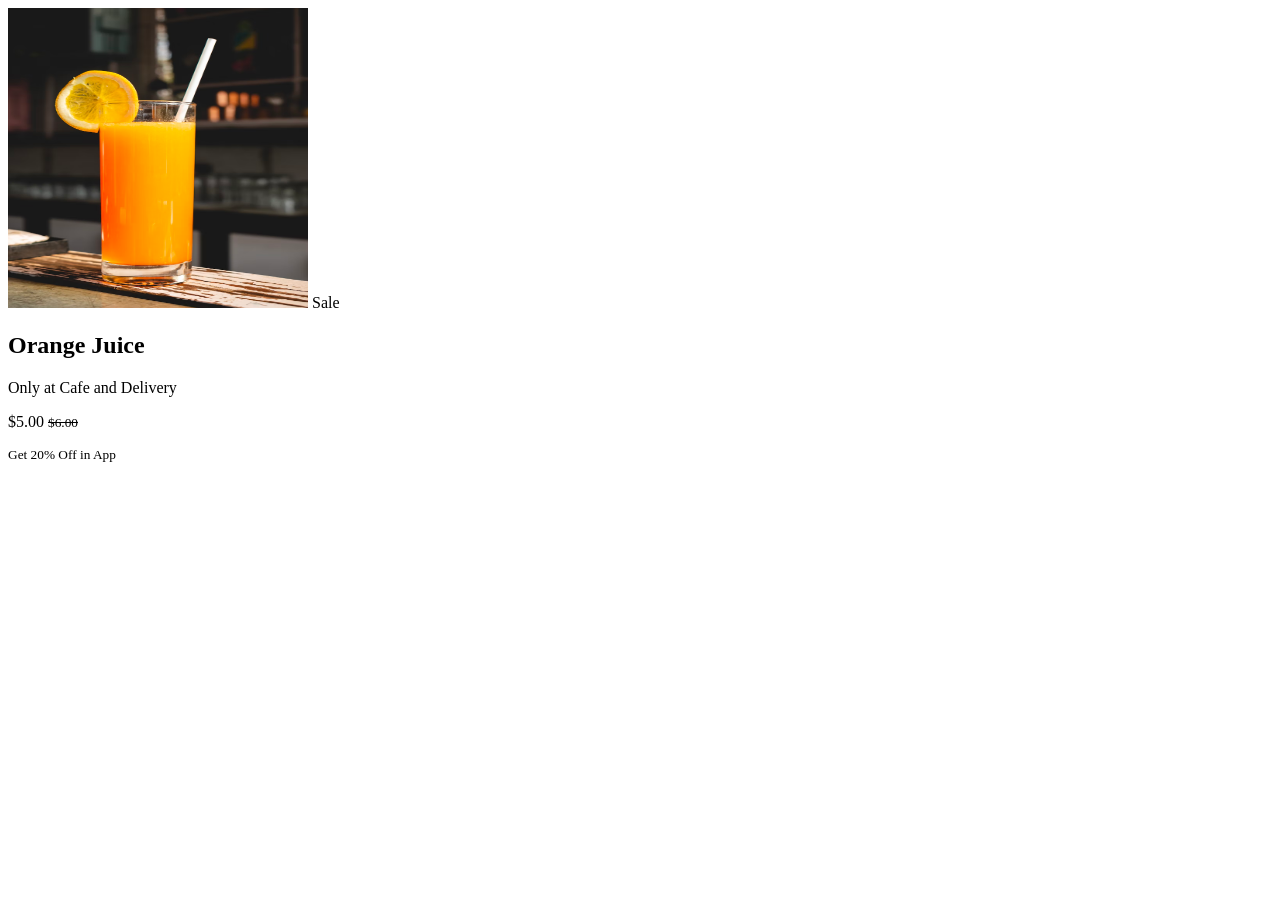
==== index.html @ 94d7838a "feat: implemented product card layout structure" ====
<!DOCTYPE html>
<html lang="en">
  <head>
    <meta charset="UTF-8" />
    <meta name="viewport" content="width=device-width, initial-scale=1.0" />
    <title>Intro to HTML</title>
  </head>
  <body>
    <section class="menu">
      <div class="menu-cards">
        <div class="menu-cards-card">
          <img
            class="product-card-image"
            src="./img/orange_juice.png"
            alt="orange_juice_img"
            height="300"
            width="300"
          />
          <span class="product-card-image-label">Sale</span>
          <h1 class="product-card-heading">Orange Juice</h1>
          <p class="product-card-subheading">Only at Cafe and Delivery</p>
          <p class="product-card-price">
            $5.00
            <span class="product-card-price__former"
              ><small><s>$6.00</s></small></span
            >
          </p>
          <p class="product-card-ad"><sup>Get 20% Off in App</sup></p>
        </div>
      </div>
    </section>
  </body>
</html>
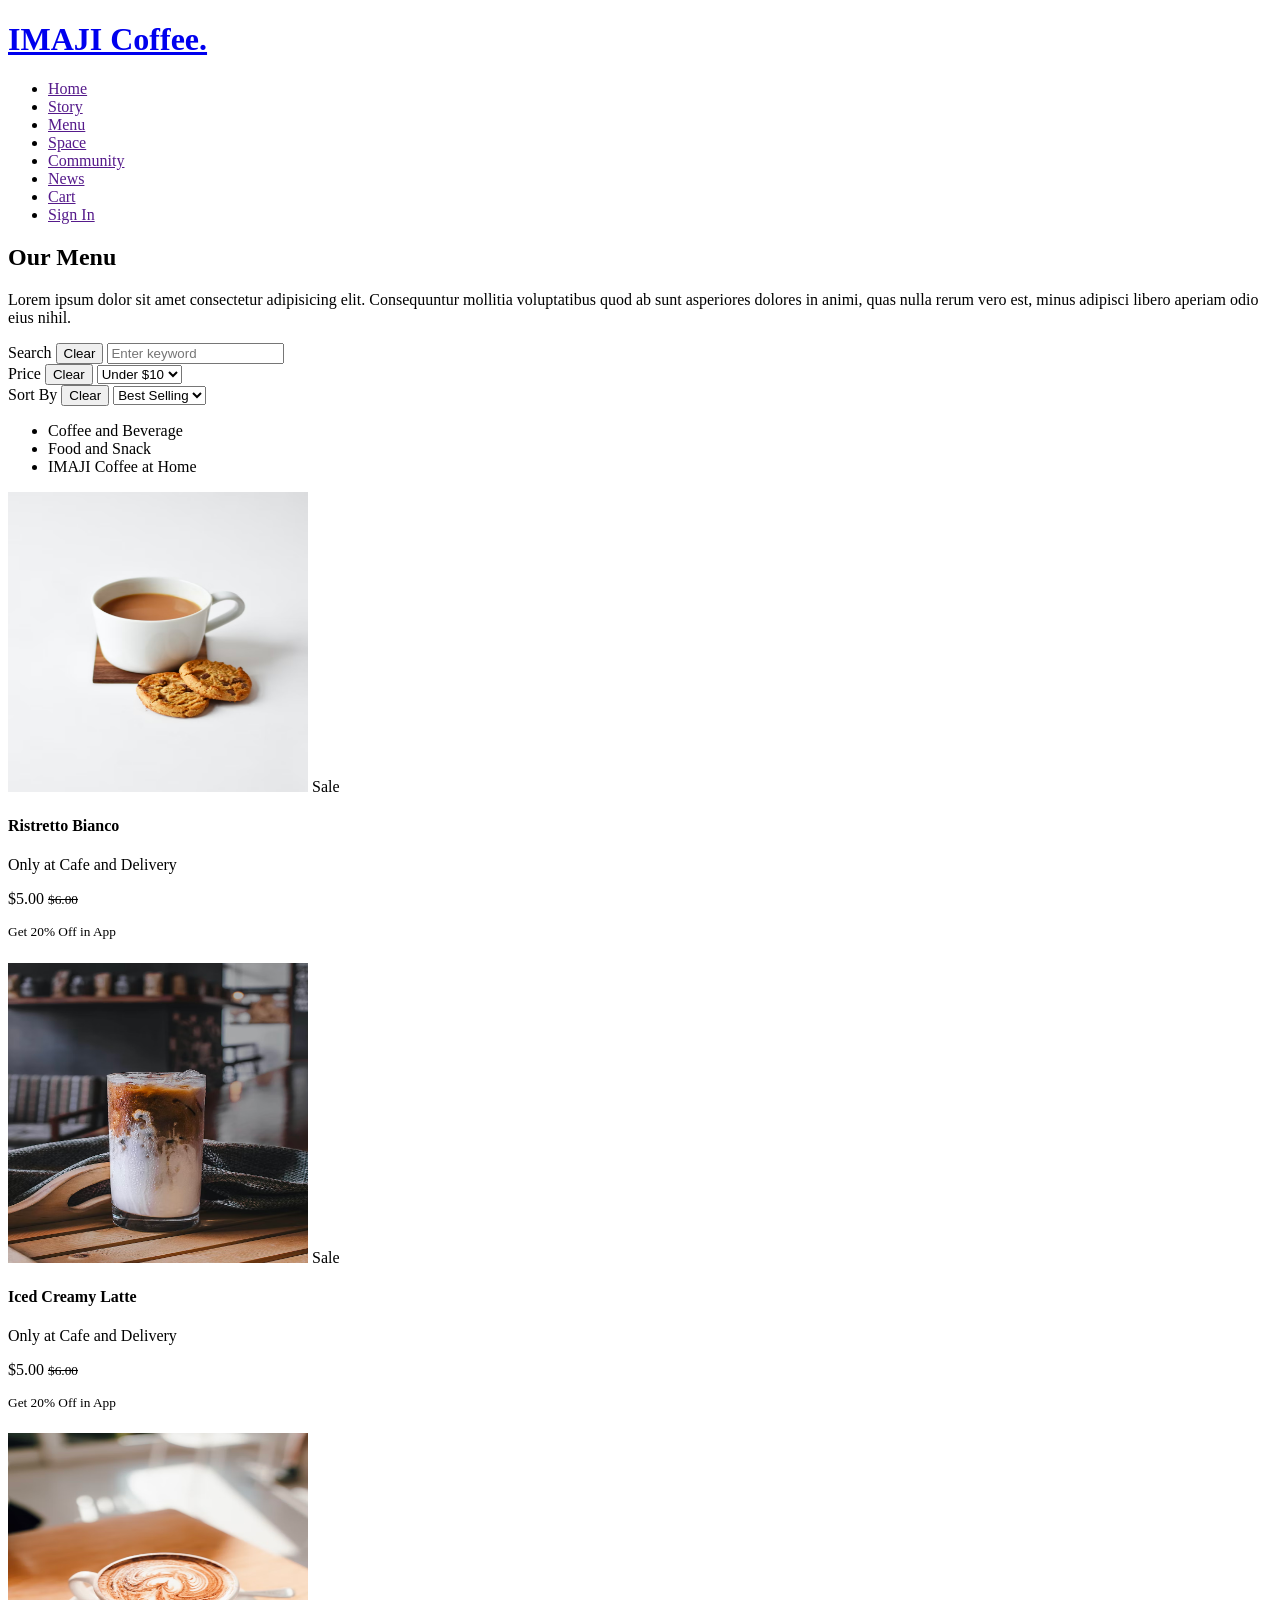
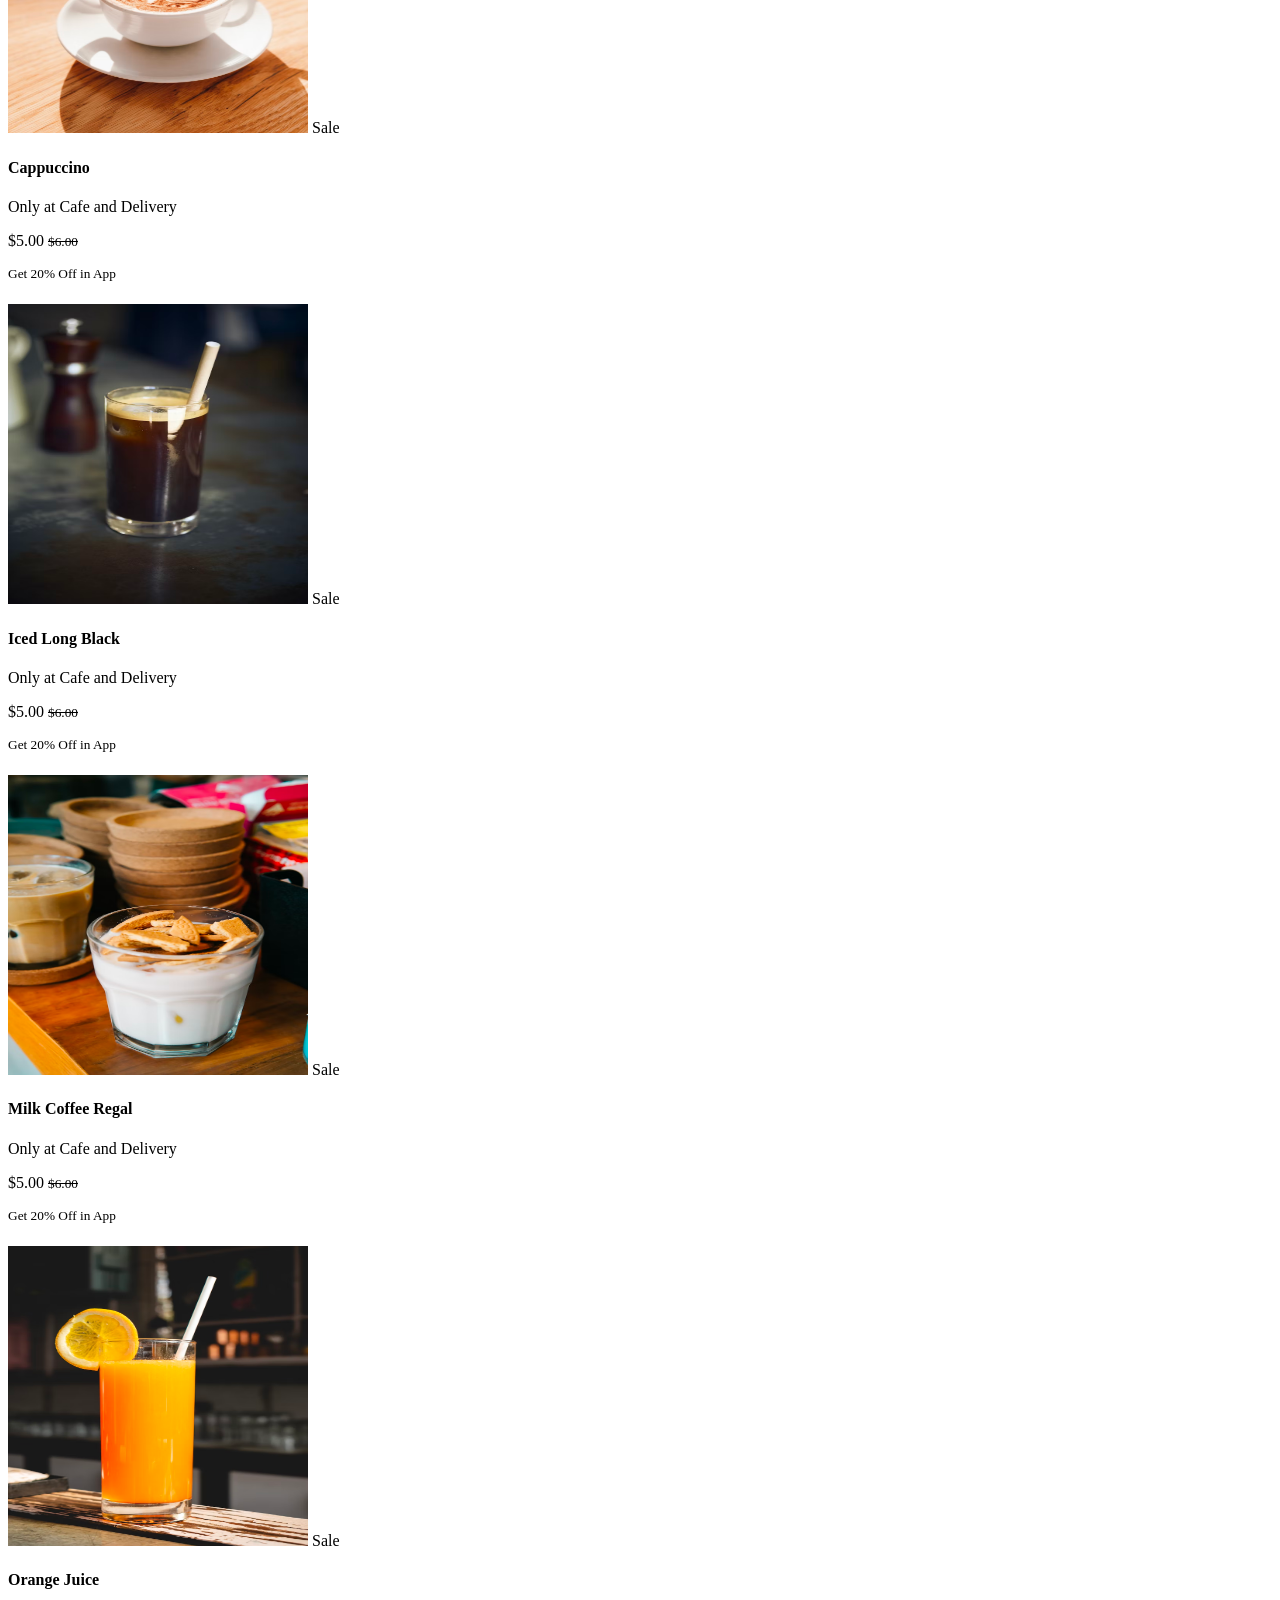
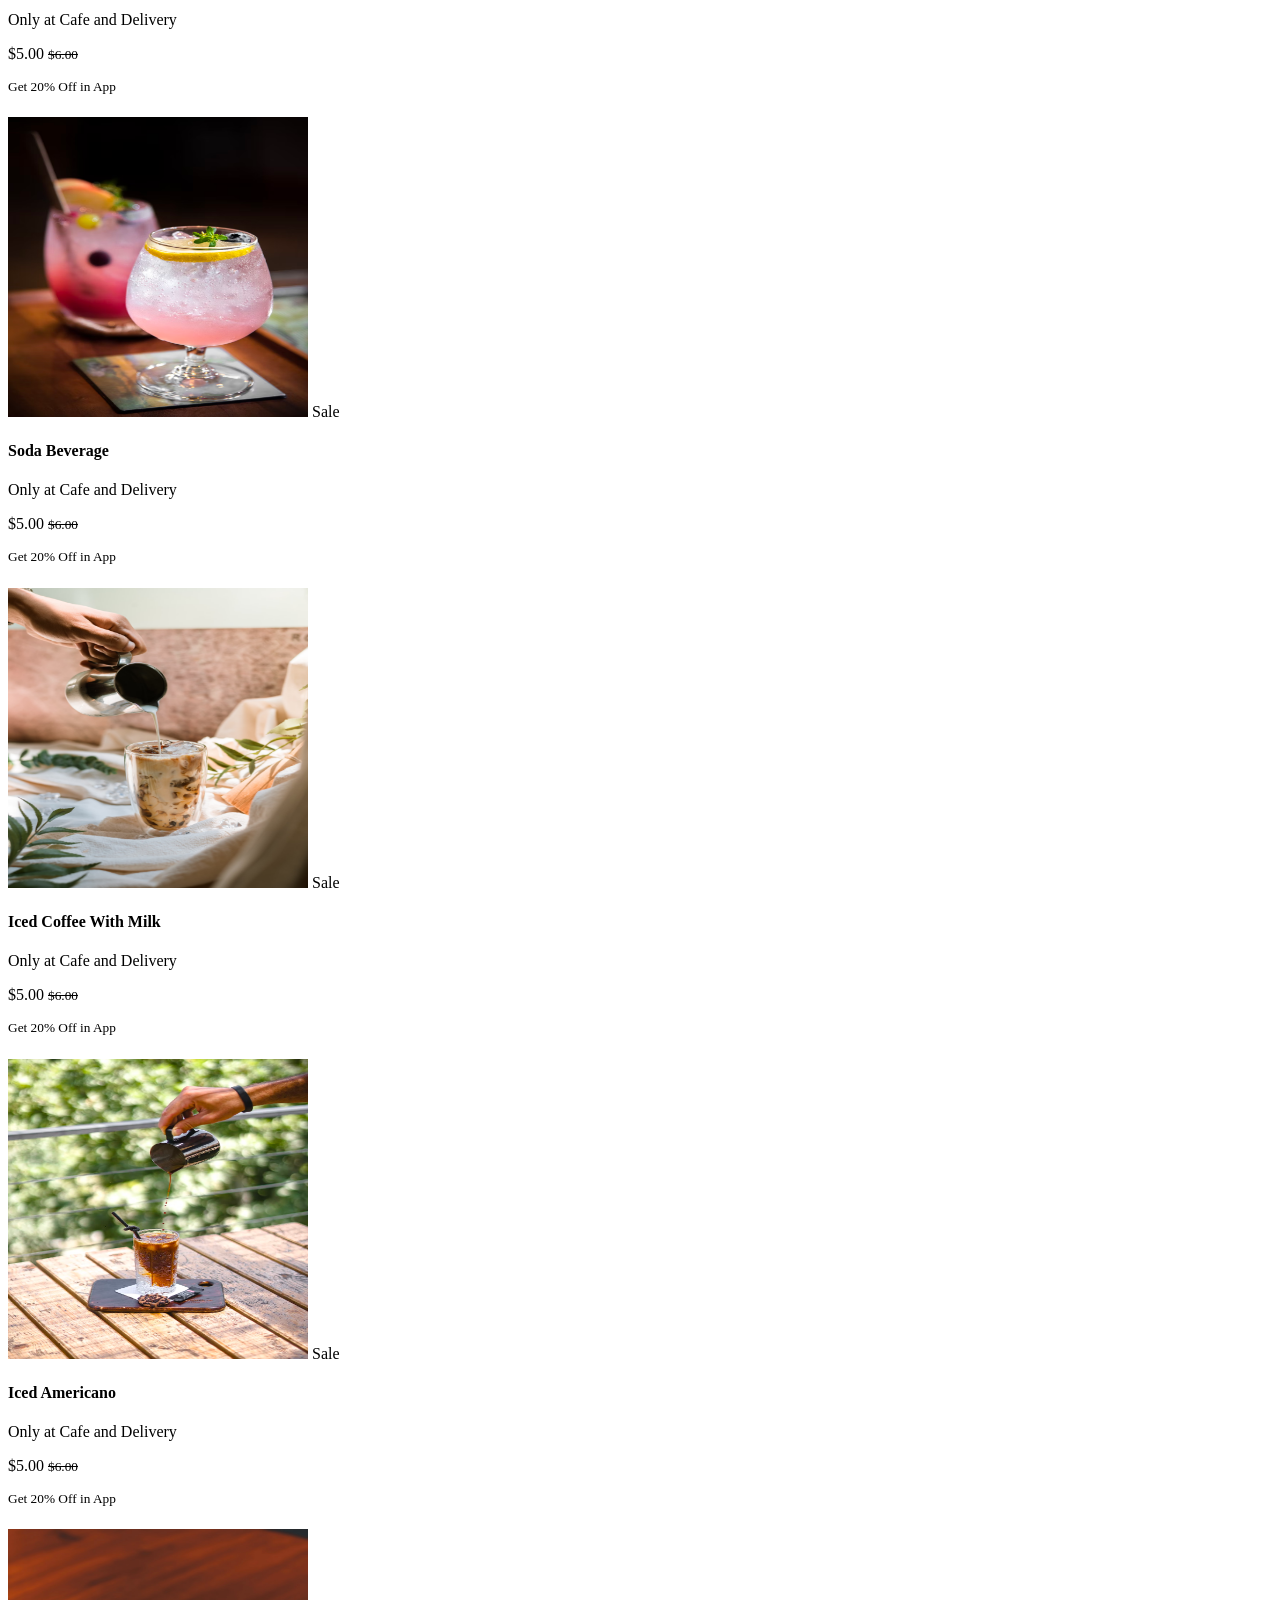
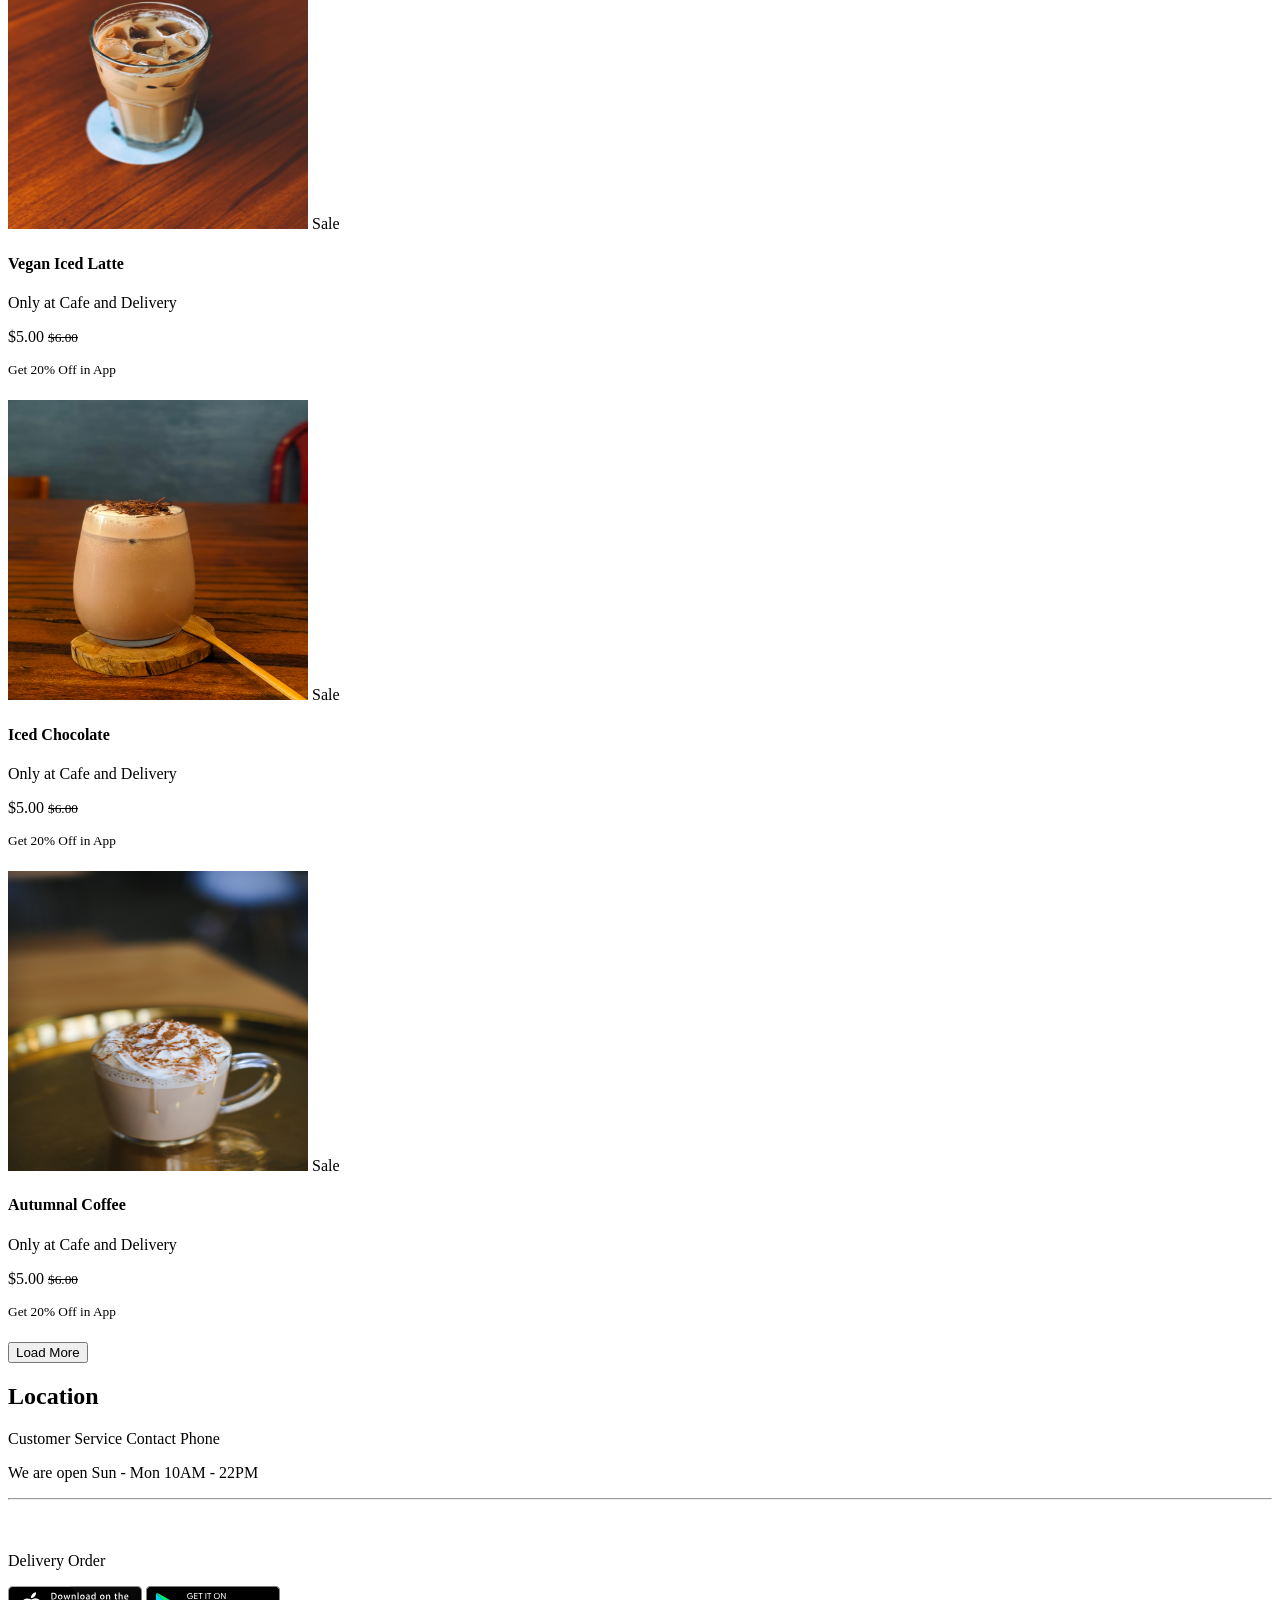
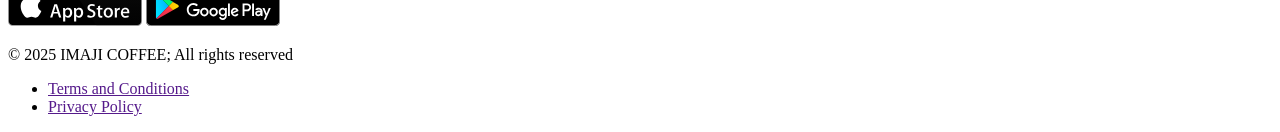
==== commit 6006c7bf: "feat: implemented page structure" ====
--- a/index.html
+++ b/index.html
@@ -6,28 +6,348 @@
     <title>Intro to HTML</title>
   </head>
   <body>
-    <section class="menu">
-      <div class="menu-cards">
-        <div class="menu-cards-card">
-          <img
-            class="product-card-image"
-            src="./img/orange_juice.png"
-            alt="orange_juice_img"
-            height="300"
-            width="300"
-          />
-          <span class="product-card-image-label">Sale</span>
-          <h1 class="product-card-heading">Orange Juice</h1>
-          <p class="product-card-subheading">Only at Cafe and Delivery</p>
-          <p class="product-card-price">
-            $5.00
-            <span class="product-card-price__former"
-              ><small><s>$6.00</s></small></span
-            >
+    <header>
+      <a href="#" class="logo"><h1>IMAJI Coffee.</h1></a>
+      <nav>
+        <ul>
+          <li><a href="">Home</a></li>
+          <li><a href="">Story</a></li>
+          <li><a href="">Menu</a></li>
+          <li><a href="">Space</a></li>
+          <li><a href="">Community</a></li>
+          <li><a href="">News</a></li>
+          <li><a href="">Cart</a></li>
+          <li><a href="">Sign In</a></li>
+        </ul>
+      </nav>
+    </header>
+    <main>
+      <section class="menu">
+        <div class="menu-hero">
+          <h2>Our Menu</h2>
+          <p>
+            Lorem ipsum dolor sit amet consectetur adipisicing elit.
+            Consequuntur mollitia voluptatibus quod ab sunt asperiores dolores
+            in animi, quas nulla rerum vero est, minus adipisci libero aperiam
+            odio eius nihil.
           </p>
-          <p class="product-card-ad"><sup>Get 20% Off in App</sup></p>
-        </div>
-      </div>
-    </section>
+        </div>
+        <div class="menu-form__filters">
+          <form>
+            <div>
+              <label for="form__search">Search</label>
+              <button>Clear</button>
+              <input
+                name="form__search"
+                id="form__search"
+                type="text"
+                placeholder="Enter keyword"
+              />
+            </div>
+            <div>
+              <label for="form__filter-price">Price</label>
+              <button>Clear</button>
+              <select name="form__filter-price" id="form__filter-price">
+                <option value="10">Under $10</option>
+              </select>
+            </div>
+            <div>
+              <label for="form__sort">Sort By</label>
+              <button>Clear</button>
+              <select name="form__sort" id="form__sort">
+                <option value="best">Best Selling</option>
+              </select>
+            </div>
+          </form>
+          <nav>
+            <ul>
+              <li>Coffee and Beverage</li>
+              <li>Food and Snack</li>
+              <li>IMAJI Coffee at Home</li>
+            </ul>
+          </nav>
+        </div>
+        <div class="menu-cards">
+          <div class="menu-cards-card">
+            <img
+              class="product-card-image"
+              src="./img/ristretto.png"
+              alt="ristretto_img"
+              height="300"
+              width="300"
+            />
+            <span class="product-card-image-label">Sale</span>
+            <h4 class="product-card-heading">Ristretto Bianco</h4>
+            <p class="product-card-subheading">Only at Cafe and Delivery</p>
+            <p class="product-card-price">
+              $5.00
+              <span class="product-card-price__former"
+                ><small><s>$6.00</s></small></span
+              >
+            </p>
+            <p class="product-card-ad"><sup>Get 20% Off in App</sup></p>
+          </div>
+          <div class="menu-cards-card">
+            <img
+              class="product-card-image"
+              src="./img/iced_creamy.png"
+              alt="iced_creamy_img"
+              height="300"
+              width="300"
+            />
+            <span class="product-card-image-label">Sale</span>
+            <h4 class="product-card-heading">Iced Creamy Latte</h4>
+            <p class="product-card-subheading">Only at Cafe and Delivery</p>
+            <p class="product-card-price">
+              $5.00
+              <span class="product-card-price__former"
+                ><small><s>$6.00</s></small></span
+              >
+            </p>
+            <p class="product-card-ad"><sup>Get 20% Off in App</sup></p>
+          </div>
+          <div class="menu-cards-card">
+            <img
+              class="product-card-image"
+              src="./img/capuccino.png"
+              alt="cappuccino_img"
+              height="300"
+              width="300"
+            />
+            <span class="product-card-image-label">Sale</span>
+            <h4 class="product-card-heading">Cappuccino</h4>
+            <p class="product-card-subheading">Only at Cafe and Delivery</p>
+            <p class="product-card-price">
+              $5.00
+              <span class="product-card-price__former"
+                ><small><s>$6.00</s></small></span
+              >
+            </p>
+            <p class="product-card-ad"><sup>Get 20% Off in App</sup></p>
+          </div>
+          <div class="menu-cards-card">
+            <img
+              class="product-card-image"
+              src="./img/iced_long_black.png"
+              alt="iced_long_black_img"
+              height="300"
+              width="300"
+            />
+            <span class="product-card-image-label">Sale</span>
+            <h4 class="product-card-heading">Iced Long Black</h4>
+            <p class="product-card-subheading">Only at Cafe and Delivery</p>
+            <p class="product-card-price">
+              $5.00
+              <span class="product-card-price__former"
+                ><small><s>$6.00</s></small></span
+              >
+            </p>
+            <p class="product-card-ad"><sup>Get 20% Off in App</sup></p>
+          </div>
+          <div class="menu-cards-card">
+            <img
+              class="product-card-image"
+              src="./img/milk_coffee_regal.png"
+              alt="milk_coffee_regal_img"
+              height="300"
+              width="300"
+            />
+            <span class="product-card-image-label">Sale</span>
+            <h4 class="product-card-heading">Milk Coffee Regal</h4>
+            <p class="product-card-subheading">Only at Cafe and Delivery</p>
+            <p class="product-card-price">
+              $5.00
+              <span class="product-card-price__former"
+                ><small><s>$6.00</s></small></span
+              >
+            </p>
+            <p class="product-card-ad"><sup>Get 20% Off in App</sup></p>
+          </div>
+          <div class="menu-cards-card">
+            <img
+              class="product-card-image"
+              src="./img/orange_juice.png"
+              alt="orange_juice_img"
+              height="300"
+              width="300"
+            />
+            <span class="product-card-image-label">Sale</span>
+            <h4 class="product-card-heading">Orange Juice</h4>
+            <p class="product-card-subheading">Only at Cafe and Delivery</p>
+            <p class="product-card-price">
+              $5.00
+              <span class="product-card-price__former"
+                ><small><s>$6.00</s></small></span
+              >
+            </p>
+            <p class="product-card-ad"><sup>Get 20% Off in App</sup></p>
+          </div>
+          <div class="menu-cards-card">
+            <img
+              class="product-card-image"
+              src="./img/soda_beverage.png"
+              alt="soda_beverage_img"
+              height="300"
+              width="300"
+            />
+            <span class="product-card-image-label">Sale</span>
+            <h4 class="product-card-heading">Soda Beverage</h4>
+            <p class="product-card-subheading">Only at Cafe and Delivery</p>
+            <p class="product-card-price">
+              $5.00
+              <span class="product-card-price__former"
+                ><small><s>$6.00</s></small></span
+              >
+            </p>
+            <p class="product-card-ad"><sup>Get 20% Off in App</sup></p>
+          </div>
+          <div class="menu-cards-card">
+            <img
+              class="product-card-image"
+              src="./img/iced_with_milk.png"
+              alt="iced_coffee_with_milk_img"
+              height="300"
+              width="300"
+            />
+            <span class="product-card-image-label">Sale</span>
+            <h4 class="product-card-heading">Iced Coffee With Milk</h4>
+            <p class="product-card-subheading">Only at Cafe and Delivery</p>
+            <p class="product-card-price">
+              $5.00
+              <span class="product-card-price__former"
+                ><small><s>$6.00</s></small></span
+              >
+            </p>
+            <p class="product-card-ad"><sup>Get 20% Off in App</sup></p>
+          </div>
+          <div class="menu-cards-card">
+            <img
+              class="product-card-image"
+              src="./img/iced_americano.png"
+              alt="iced_americano_img"
+              height="300"
+              width="300"
+            />
+            <span class="product-card-image-label">Sale</span>
+            <h4 class="product-card-heading">Iced Americano</h4>
+            <p class="product-card-subheading">Only at Cafe and Delivery</p>
+            <p class="product-card-price">
+              $5.00
+              <span class="product-card-price__former"
+                ><small><s>$6.00</s></small></span
+              >
+            </p>
+            <p class="product-card-ad"><sup>Get 20% Off in App</sup></p>
+          </div>
+          <div class="menu-cards-card">
+            <img
+              class="product-card-image"
+              src="./img/vegan_iced_latte.png"
+              alt="vegan_iced_latte_img"
+              height="300"
+              width="300"
+            />
+            <span class="product-card-image-label">Sale</span>
+            <h4 class="product-card-heading">Vegan Iced Latte</h4>
+            <p class="product-card-subheading">Only at Cafe and Delivery</p>
+            <p class="product-card-price">
+              $5.00
+              <span class="product-card-price__former"
+                ><small><s>$6.00</s></small></span
+              >
+            </p>
+            <p class="product-card-ad"><sup>Get 20% Off in App</sup></p>
+          </div>
+          <div class="menu-cards-card">
+            <img
+              class="product-card-image"
+              src="./img/iced_chokolate.png"
+              alt="iced_chocolate_img"
+              height="300"
+              width="300"
+            />
+            <span class="product-card-image-label">Sale</span>
+            <h4 class="product-card-heading">Iced Chocolate</h4>
+            <p class="product-card-subheading">Only at Cafe and Delivery</p>
+            <p class="product-card-price">
+              $5.00
+              <span class="product-card-price__former"
+                ><small><s>$6.00</s></small></span
+              >
+            </p>
+            <p class="product-card-ad"><sup>Get 20% Off in App</sup></p>
+          </div>
+          <div class="menu-cards-card">
+            <img
+              class="product-card-image"
+              src="./img/autumnal.png"
+              alt="autumnal_coffee_img"
+              height="300"
+              width="300"
+            />
+            <span class="product-card-image-label">Sale</span>
+            <h4 class="product-card-heading">Autumnal Coffee</h4>
+            <p class="product-card-subheading">Only at Cafe and Delivery</p>
+            <p class="product-card-price">
+              $5.00
+              <span class="product-card-price__former"
+                ><small><s>$6.00</s></small></span
+              >
+            </p>
+            <p class="product-card-ad"><sup>Get 20% Off in App</sup></p>
+          </div>
+          <button>Load More</button>
+        </div>
+      </section>
+    </main>
+    <footer>
+      <section class="contacts">
+        <h2>Location</h2>
+        <p></p>
+        <p>Customer Service Contact Phone</p>
+        <p>We are open Sun - Mon 10AM - 22PM</p>
+        <hr />
+        <div>
+          <div class="socials">
+            <div>
+              <a href=""
+                ><img src="./img/icons/spotify.svg" alt="spotify_icon"
+              /></a>
+              <a href=""
+                ><img src="./img/icons/youtube.svg" alt="youtube_icon"
+              /></a>
+              <a href=""
+                ><img src="./img/icons/insta.svg" alt="instagram_icon"
+              /></a>
+              <a href=""
+                ><img src="./img/icons/telegram.svg" alt="telegram_icon"
+              /></a>
+              <a href=""
+                ><img src="./img/icons/tiktok.svg" alt="tiktok_icon"
+              /></a>
+              <a href=""
+                ><img src="./img/icons/twitter.svg" alt="twitter_icon"
+              /></a>
+            </div>
+            <div>
+              <p>Delivery Order</p>
+              <a href=""
+                ><img src="./img/icons/appstore.svg" alt="appstore_button"
+              /></a>
+              <a href=""
+                ><img src="./img/icons/gplay.svg" alt="gplay_button"
+              /></a>
+            </div>
+          </div>
+        </div>
+        <div class="copyright">
+          <p>&copy; 2025 IMAJI COFFEE; All rights reserved</p>
+          <ul>
+            <li><a href="">Terms and Conditions</a></li>
+            <li><a href="">Privacy Policy</a></li>
+          </ul>
+        </div>
+      </section>
+    </footer>
   </body>
 </html>
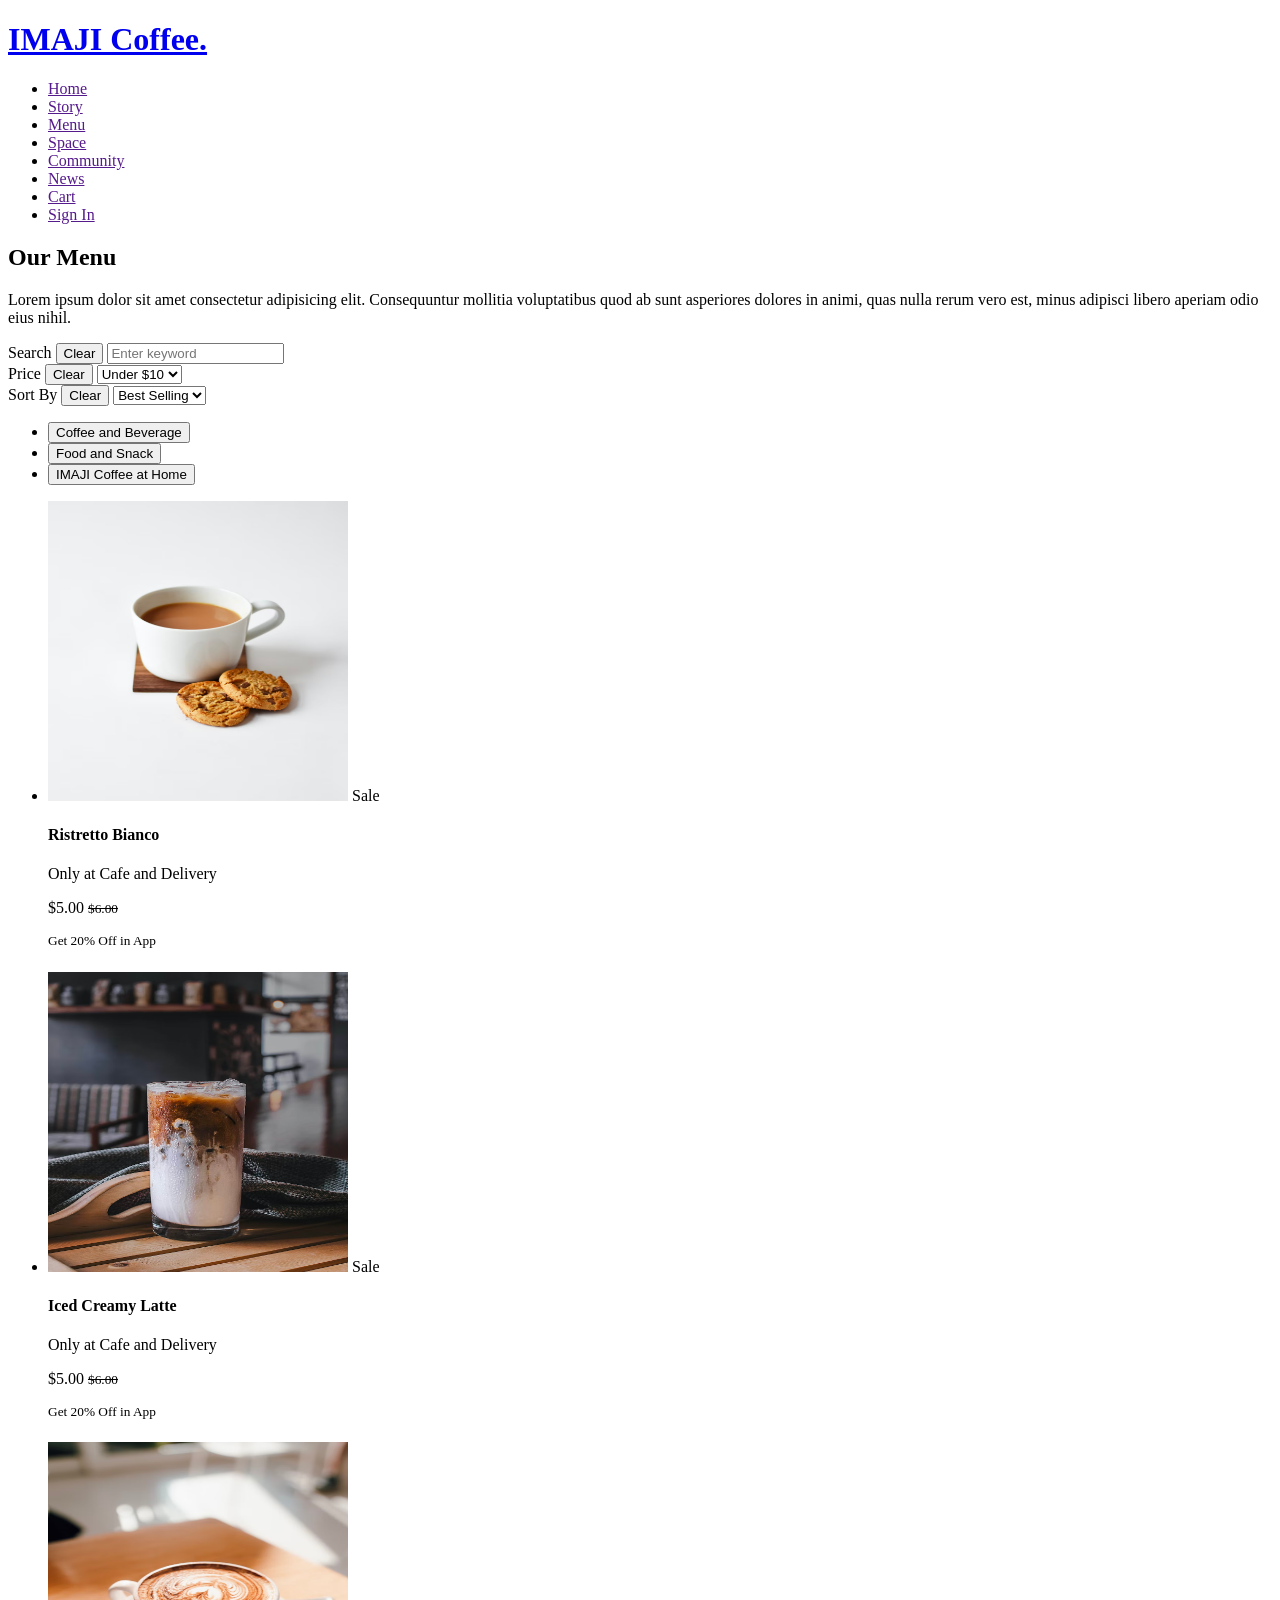
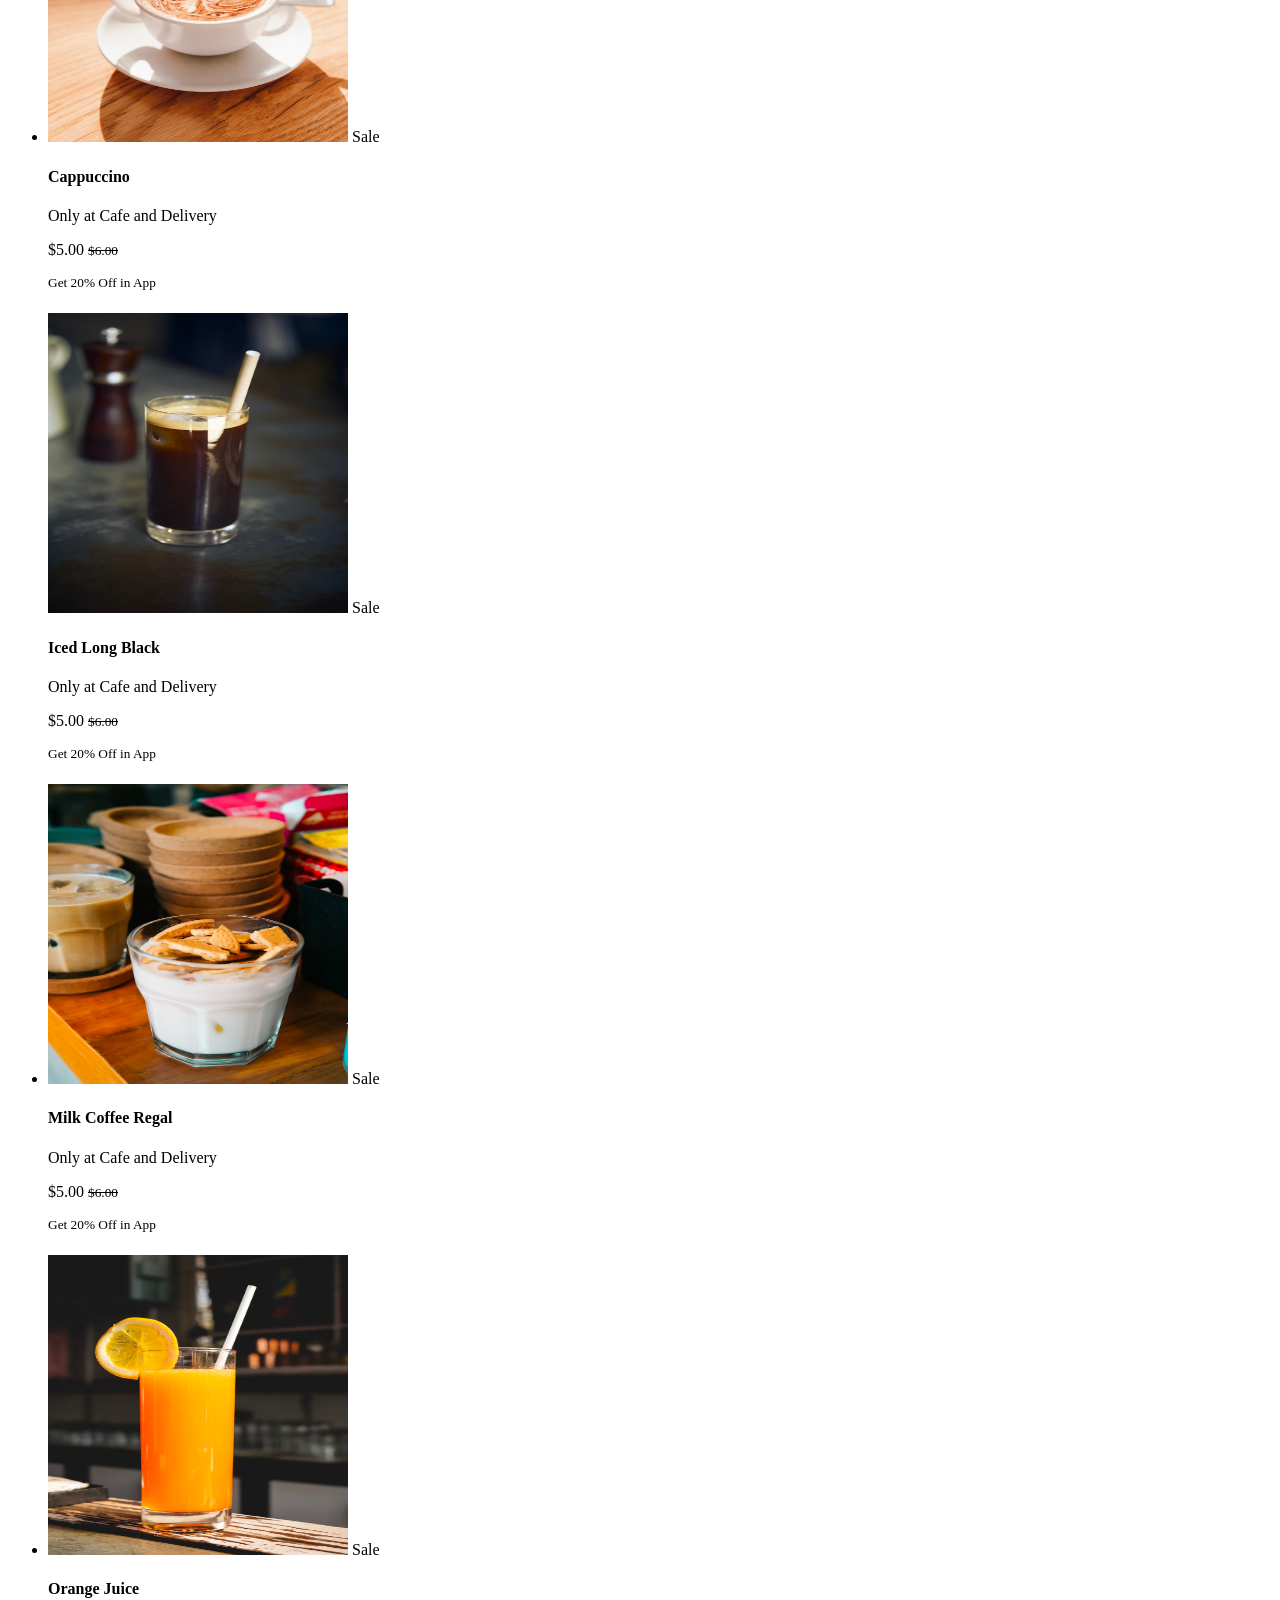
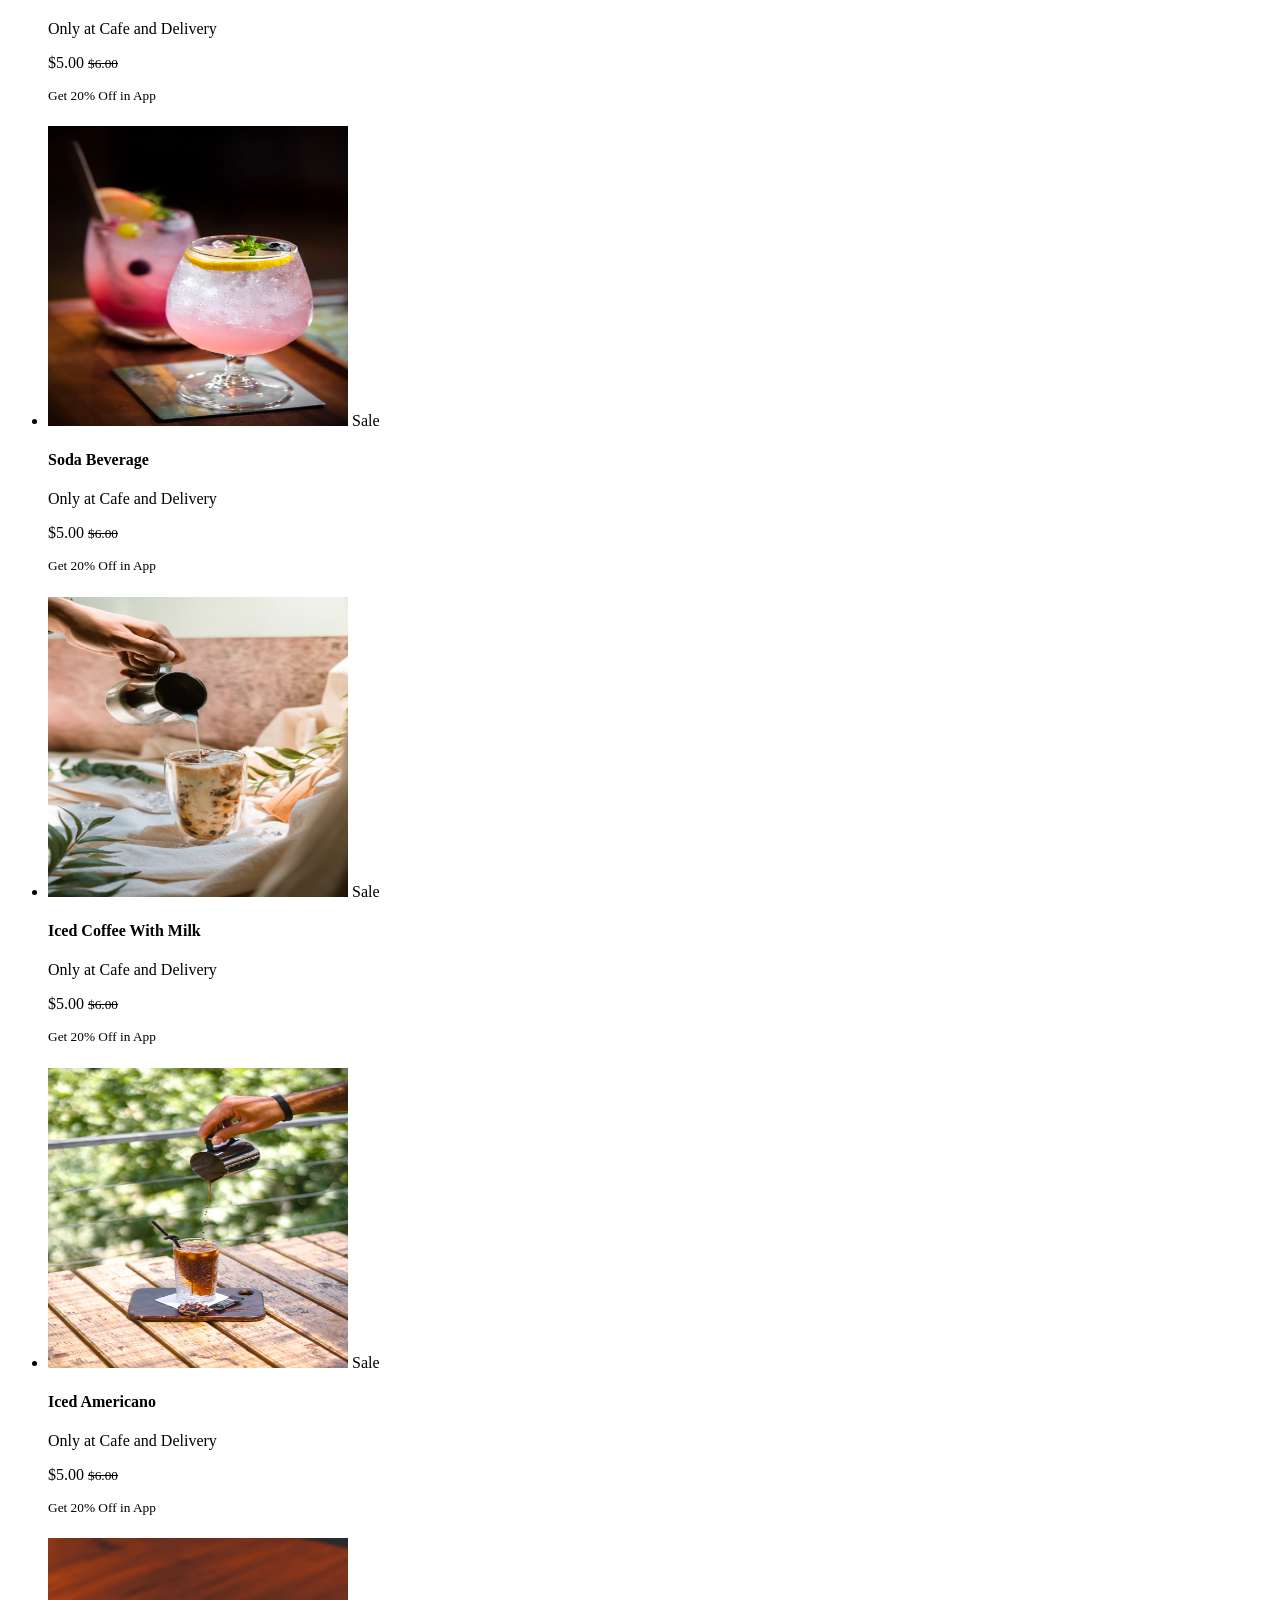
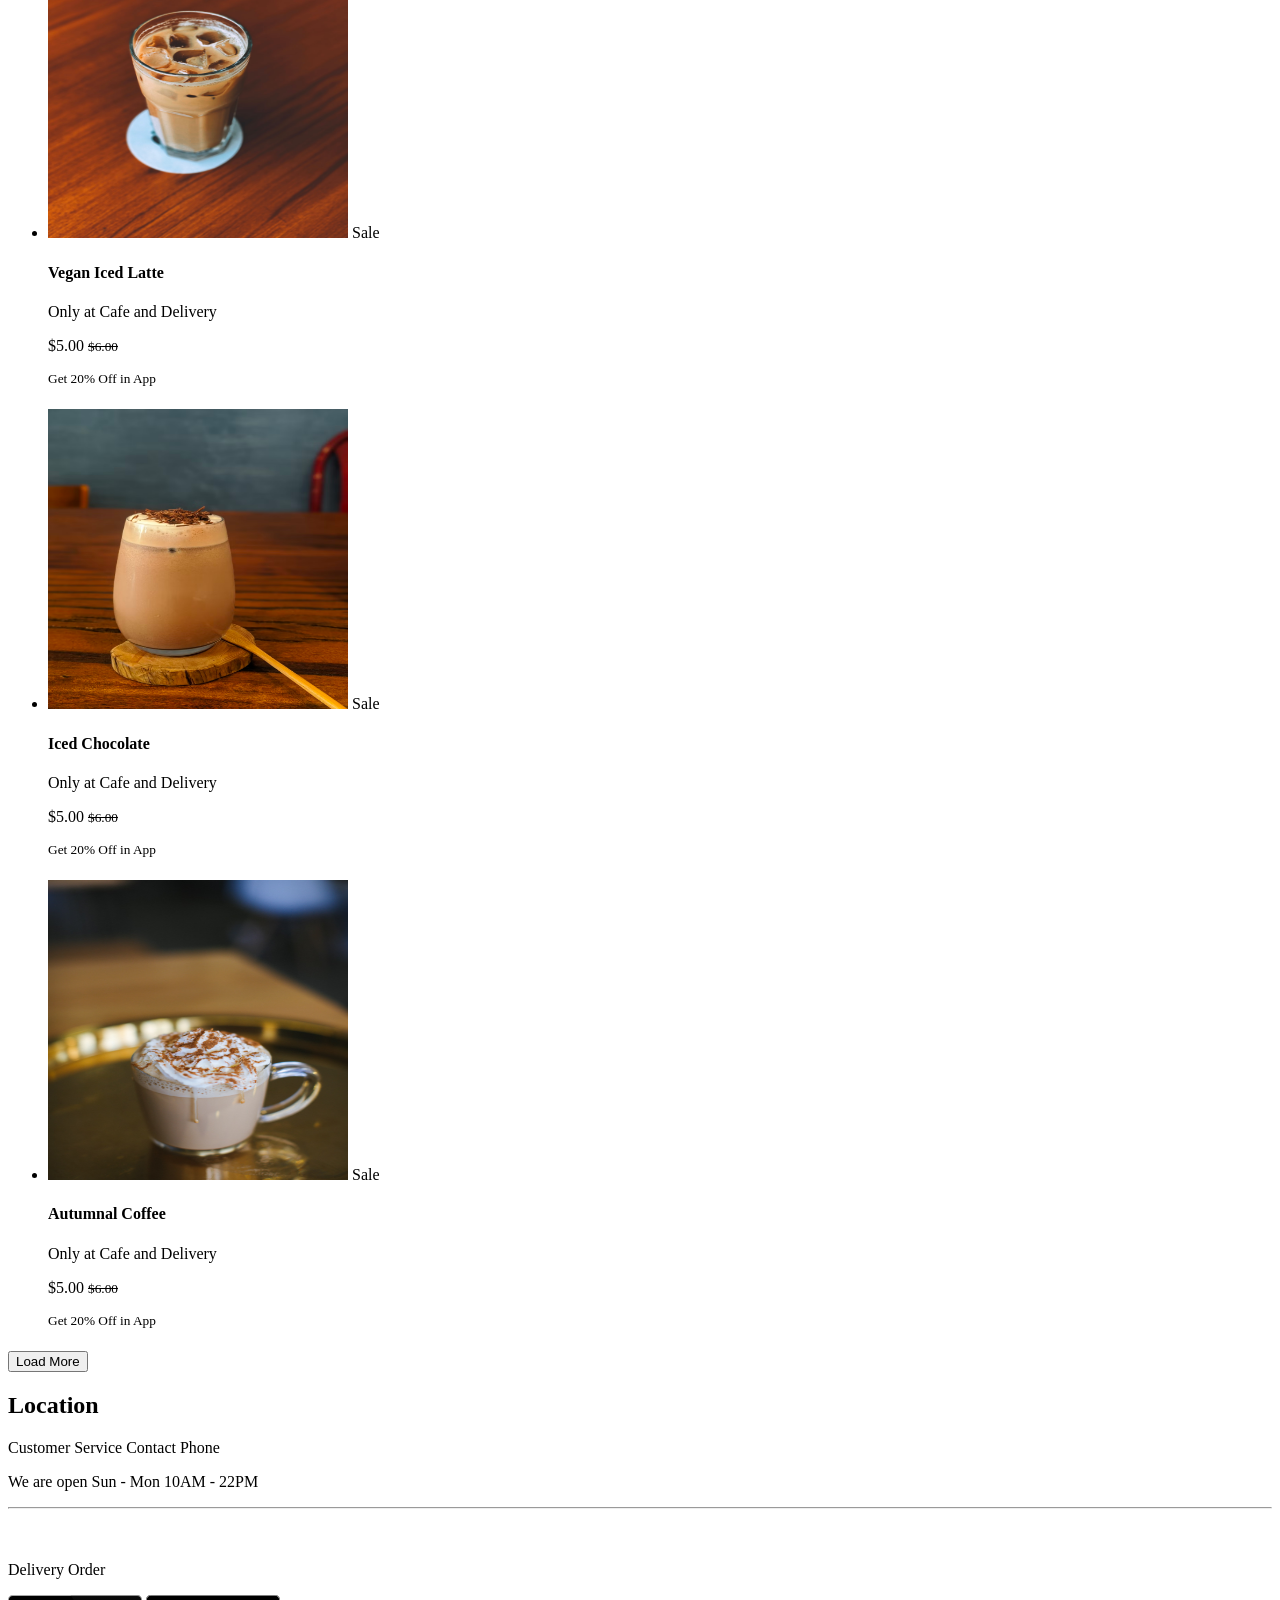
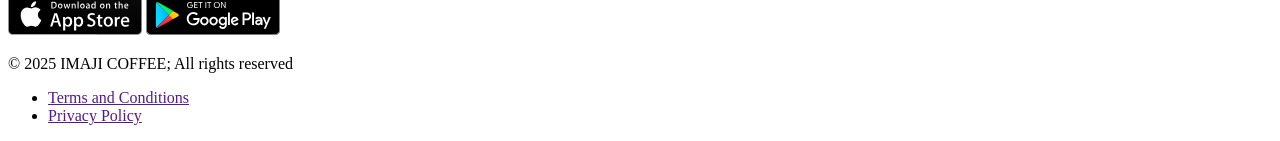
==== commit 95796d26: "fix: adjust semantic tags, correct class names" ====
--- a/index.html
+++ b/index.html
@@ -24,7 +24,7 @@
     <main>
       <section class="menu">
         <div class="menu-hero">
-          <h2>Our Menu</h2>
+          <h1>Our Menu</h1>
           <p>
             Lorem ipsum dolor sit amet consectetur adipisicing elit.
             Consequuntur mollitia voluptatibus quod ab sunt asperiores dolores
@@ -61,241 +61,289 @@
           </form>
           <nav>
             <ul>
-              <li>Coffee and Beverage</li>
-              <li>Food and Snack</li>
-              <li>IMAJI Coffee at Home</li>
+              <li><button>Coffee and Beverage</button></li>
+              <li><button>Food and Snack</button></li>
+              <li><button>IMAJI Coffee at Home</button></li>
             </ul>
           </nav>
         </div>
-        <div class="menu-cards">
-          <div class="menu-cards-card">
-            <img
-              class="product-card-image"
-              src="./img/ristretto.png"
-              alt="ristretto_img"
-              height="300"
-              width="300"
-            />
-            <span class="product-card-image-label">Sale</span>
-            <h4 class="product-card-heading">Ristretto Bianco</h4>
-            <p class="product-card-subheading">Only at Cafe and Delivery</p>
-            <p class="product-card-price">
-              $5.00
-              <span class="product-card-price__former"
-                ><small><s>$6.00</s></small></span
-              >
-            </p>
-            <p class="product-card-ad"><sup>Get 20% Off in App</sup></p>
-          </div>
-          <div class="menu-cards-card">
-            <img
-              class="product-card-image"
-              src="./img/iced_creamy.png"
-              alt="iced_creamy_img"
-              height="300"
-              width="300"
-            />
-            <span class="product-card-image-label">Sale</span>
-            <h4 class="product-card-heading">Iced Creamy Latte</h4>
-            <p class="product-card-subheading">Only at Cafe and Delivery</p>
-            <p class="product-card-price">
-              $5.00
-              <span class="product-card-price__former"
-                ><small><s>$6.00</s></small></span
-              >
-            </p>
-            <p class="product-card-ad"><sup>Get 20% Off in App</sup></p>
-          </div>
-          <div class="menu-cards-card">
-            <img
-              class="product-card-image"
-              src="./img/capuccino.png"
-              alt="cappuccino_img"
-              height="300"
-              width="300"
-            />
-            <span class="product-card-image-label">Sale</span>
-            <h4 class="product-card-heading">Cappuccino</h4>
-            <p class="product-card-subheading">Only at Cafe and Delivery</p>
-            <p class="product-card-price">
-              $5.00
-              <span class="product-card-price__former"
-                ><small><s>$6.00</s></small></span
-              >
-            </p>
-            <p class="product-card-ad"><sup>Get 20% Off in App</sup></p>
-          </div>
-          <div class="menu-cards-card">
-            <img
-              class="product-card-image"
-              src="./img/iced_long_black.png"
-              alt="iced_long_black_img"
-              height="300"
-              width="300"
-            />
-            <span class="product-card-image-label">Sale</span>
-            <h4 class="product-card-heading">Iced Long Black</h4>
-            <p class="product-card-subheading">Only at Cafe and Delivery</p>
-            <p class="product-card-price">
-              $5.00
-              <span class="product-card-price__former"
-                ><small><s>$6.00</s></small></span
-              >
-            </p>
-            <p class="product-card-ad"><sup>Get 20% Off in App</sup></p>
-          </div>
-          <div class="menu-cards-card">
-            <img
-              class="product-card-image"
-              src="./img/milk_coffee_regal.png"
-              alt="milk_coffee_regal_img"
-              height="300"
-              width="300"
-            />
-            <span class="product-card-image-label">Sale</span>
-            <h4 class="product-card-heading">Milk Coffee Regal</h4>
-            <p class="product-card-subheading">Only at Cafe and Delivery</p>
-            <p class="product-card-price">
-              $5.00
-              <span class="product-card-price__former"
-                ><small><s>$6.00</s></small></span
-              >
-            </p>
-            <p class="product-card-ad"><sup>Get 20% Off in App</sup></p>
-          </div>
-          <div class="menu-cards-card">
-            <img
-              class="product-card-image"
-              src="./img/orange_juice.png"
-              alt="orange_juice_img"
-              height="300"
-              width="300"
-            />
-            <span class="product-card-image-label">Sale</span>
-            <h4 class="product-card-heading">Orange Juice</h4>
-            <p class="product-card-subheading">Only at Cafe and Delivery</p>
-            <p class="product-card-price">
-              $5.00
-              <span class="product-card-price__former"
-                ><small><s>$6.00</s></small></span
-              >
-            </p>
-            <p class="product-card-ad"><sup>Get 20% Off in App</sup></p>
-          </div>
-          <div class="menu-cards-card">
-            <img
-              class="product-card-image"
-              src="./img/soda_beverage.png"
-              alt="soda_beverage_img"
-              height="300"
-              width="300"
-            />
-            <span class="product-card-image-label">Sale</span>
-            <h4 class="product-card-heading">Soda Beverage</h4>
-            <p class="product-card-subheading">Only at Cafe and Delivery</p>
-            <p class="product-card-price">
-              $5.00
-              <span class="product-card-price__former"
-                ><small><s>$6.00</s></small></span
-              >
-            </p>
-            <p class="product-card-ad"><sup>Get 20% Off in App</sup></p>
-          </div>
-          <div class="menu-cards-card">
-            <img
-              class="product-card-image"
-              src="./img/iced_with_milk.png"
-              alt="iced_coffee_with_milk_img"
-              height="300"
-              width="300"
-            />
-            <span class="product-card-image-label">Sale</span>
-            <h4 class="product-card-heading">Iced Coffee With Milk</h4>
-            <p class="product-card-subheading">Only at Cafe and Delivery</p>
-            <p class="product-card-price">
-              $5.00
-              <span class="product-card-price__former"
-                ><small><s>$6.00</s></small></span
-              >
-            </p>
-            <p class="product-card-ad"><sup>Get 20% Off in App</sup></p>
-          </div>
-          <div class="menu-cards-card">
-            <img
-              class="product-card-image"
-              src="./img/iced_americano.png"
-              alt="iced_americano_img"
-              height="300"
-              width="300"
-            />
-            <span class="product-card-image-label">Sale</span>
-            <h4 class="product-card-heading">Iced Americano</h4>
-            <p class="product-card-subheading">Only at Cafe and Delivery</p>
-            <p class="product-card-price">
-              $5.00
-              <span class="product-card-price__former"
-                ><small><s>$6.00</s></small></span
-              >
-            </p>
-            <p class="product-card-ad"><sup>Get 20% Off in App</sup></p>
-          </div>
-          <div class="menu-cards-card">
-            <img
-              class="product-card-image"
-              src="./img/vegan_iced_latte.png"
-              alt="vegan_iced_latte_img"
-              height="300"
-              width="300"
-            />
-            <span class="product-card-image-label">Sale</span>
-            <h4 class="product-card-heading">Vegan Iced Latte</h4>
-            <p class="product-card-subheading">Only at Cafe and Delivery</p>
-            <p class="product-card-price">
-              $5.00
-              <span class="product-card-price__former"
-                ><small><s>$6.00</s></small></span
-              >
-            </p>
-            <p class="product-card-ad"><sup>Get 20% Off in App</sup></p>
-          </div>
-          <div class="menu-cards-card">
-            <img
-              class="product-card-image"
-              src="./img/iced_chokolate.png"
-              alt="iced_chocolate_img"
-              height="300"
-              width="300"
-            />
-            <span class="product-card-image-label">Sale</span>
-            <h4 class="product-card-heading">Iced Chocolate</h4>
-            <p class="product-card-subheading">Only at Cafe and Delivery</p>
-            <p class="product-card-price">
-              $5.00
-              <span class="product-card-price__former"
-                ><small><s>$6.00</s></small></span
-              >
-            </p>
-            <p class="product-card-ad"><sup>Get 20% Off in App</sup></p>
-          </div>
-          <div class="menu-cards-card">
-            <img
-              class="product-card-image"
-              src="./img/autumnal.png"
-              alt="autumnal_coffee_img"
-              height="300"
-              width="300"
-            />
-            <span class="product-card-image-label">Sale</span>
-            <h4 class="product-card-heading">Autumnal Coffee</h4>
-            <p class="product-card-subheading">Only at Cafe and Delivery</p>
-            <p class="product-card-price">
-              $5.00
-              <span class="product-card-price__former"
-                ><small><s>$6.00</s></small></span
-              >
-            </p>
-            <p class="product-card-ad"><sup>Get 20% Off in App</sup></p>
-          </div>
+        <div class="product-cards">
+          <ul>
+            <li>
+              <article class="product-card">
+                <img
+                  class="product-card__image"
+                  src="./img/ristretto.png"
+                  alt="ristretto_img"
+                  height="300"
+                  width="300"
+                />
+                <span class="product-card__label">Sale</span>
+                <h4 class="product-card__heading">Ristretto Bianco</h4>
+                <p class="product-card__subheading">
+                  Only at Cafe and Delivery
+                </p>
+                <p class="product-card__price">
+                  $5.00
+                  <span class="product-card__price__former"
+                    ><small><s>$6.00</s></small></span
+                  >
+                </p>
+                <p class="product-card__ad"><sup>Get 20% Off in App</sup></p>
+              </article>
+            </li>
+            <li>
+              <article class="product-card">
+                <img
+                  class="product-card__image"
+                  src="./img/iced_creamy.png"
+                  alt="iced_creamy_img"
+                  height="300"
+                  width="300"
+                />
+                <span class="product-card__label">Sale</span>
+                <h4 class="product-card__heading">Iced Creamy Latte</h4>
+                <p class="product-card__subheading">
+                  Only at Cafe and Delivery
+                </p>
+                <p class="product-card__price">
+                  $5.00
+                  <span class="product-card__price__former"
+                    ><small><s>$6.00</s></small></span
+                  >
+                </p>
+                <p class="product-card__ad"><sup>Get 20% Off in App</sup></p>
+              </article>
+            </li>
+            <li>
+              <article class="product-card">
+                <img
+                  class="product-card__image"
+                  src="./img/capuccino.png"
+                  alt="cappuccino_img"
+                  height="300"
+                  width="300"
+                />
+                <span class="product-card__label">Sale</span>
+                <h4 class="product-card__heading">Cappuccino</h4>
+                <p class="product-card__subheading">
+                  Only at Cafe and Delivery
+                </p>
+                <p class="product-card__price">
+                  $5.00
+                  <span class="product-card__price__former"
+                    ><small><s>$6.00</s></small></span
+                  >
+                </p>
+                <p class="product-card__ad"><sup>Get 20% Off in App</sup></p>
+              </article>
+              <article class="product-card">
+                <img
+                  class="product-card__image"
+                  src="./img/iced_long_black.png"
+                  alt="iced_long_black_img"
+                  height="300"
+                  width="300"
+                />
+                <span class="product-card__label">Sale</span>
+                <h4 class="product-card__heading">Iced Long Black</h4>
+                <p class="product-card__subheading">
+                  Only at Cafe and Delivery
+                </p>
+                <p class="product-card__price">
+                  $5.00
+                  <span class="product-card__price__former"
+                    ><small><s>$6.00</s></small></span
+                  >
+                </p>
+                <p class="product-card__ad"><sup>Get 20% Off in App</sup></p>
+              </article>
+            </li>
+            <li>
+              <article class="product-card">
+                <img
+                  class="product-card__image"
+                  src="./img/milk_coffee_regal.png"
+                  alt="milk_coffee_regal_img"
+                  height="300"
+                  width="300"
+                />
+                <span class="product-card__label">Sale</span>
+                <h4 class="product-card__heading">Milk Coffee Regal</h4>
+                <p class="product-card__subheading">
+                  Only at Cafe and Delivery
+                </p>
+                <p class="product-card__price">
+                  $5.00
+                  <span class="product-card__price__former"
+                    ><small><s>$6.00</s></small></span
+                  >
+                </p>
+                <p class="product-card__ad"><sup>Get 20% Off in App</sup></p>
+              </article>
+            </li>
+            <li>
+              <article class="product-card">
+                <img
+                  class="product-card__image"
+                  src="./img/orange_juice.png"
+                  alt="orange_juice_img"
+                  height="300"
+                  width="300"
+                />
+                <span class="product-card__label">Sale</span>
+                <h4 class="product-card__heading">Orange Juice</h4>
+                <p class="product-card__subheading">
+                  Only at Cafe and Delivery
+                </p>
+                <p class="product-card__price">
+                  $5.00
+                  <span class="product-card__price__former"
+                    ><small><s>$6.00</s></small></span
+                  >
+                </p>
+                <p class="product-card__ad"><sup>Get 20% Off in App</sup></p>
+              </article>
+            </li>
+            <li>
+              <article class="product-card">
+                <img
+                  class="product-card__image"
+                  src="./img/soda_beverage.png"
+                  alt="soda_beverage_img"
+                  height="300"
+                  width="300"
+                />
+                <span class="product-card__label">Sale</span>
+                <h4 class="product-card__heading">Soda Beverage</h4>
+                <p class="product-card__subheading">
+                  Only at Cafe and Delivery
+                </p>
+                <p class="product-card__price">
+                  $5.00
+                  <span class="product-card__price__former"
+                    ><small><s>$6.00</s></small></span
+                  >
+                </p>
+                <p class="product-card__ad"><sup>Get 20% Off in App</sup></p>
+              </article>
+            </li>
+            <li>
+              <article class="product-card">
+                <img
+                  class="product-card__image"
+                  src="./img/iced_with_milk.png"
+                  alt="iced_coffee_with_milk_img"
+                  height="300"
+                  width="300"
+                />
+                <span class="product-card__label">Sale</span>
+                <h4 class="product-card__heading">Iced Coffee With Milk</h4>
+                <p class="product-card__subheading">
+                  Only at Cafe and Delivery
+                </p>
+                <p class="product-card__price">
+                  $5.00
+                  <span class="product-card__price__former"
+                    ><small><s>$6.00</s></small></span
+                  >
+                </p>
+                <p class="product-card__ad"><sup>Get 20% Off in App</sup></p>
+              </article>
+            </li>
+            <li>
+              <article class="product-card">
+                <img
+                  class="product-card__image"
+                  src="./img/iced_americano.png"
+                  alt="iced_americano_img"
+                  height="300"
+                  width="300"
+                />
+                <span class="product-card__label">Sale</span>
+                <h4 class="product-card__heading">Iced Americano</h4>
+                <p class="product-card__subheading">
+                  Only at Cafe and Delivery
+                </p>
+                <p class="product-card__price">
+                  $5.00
+                  <span class="product-card__price__former"
+                    ><small><s>$6.00</s></small></span
+                  >
+                </p>
+                <p class="product-card__ad"><sup>Get 20% Off in App</sup></p>
+              </article>
+            </li>
+            <li>
+              <article class="product-card">
+                <img
+                  class="product-card__image"
+                  src="./img/vegan_iced_latte.png"
+                  alt="vegan_iced_latte_img"
+                  height="300"
+                  width="300"
+                />
+                <span class="product-card__label">Sale</span>
+                <h4 class="product-card__heading">Vegan Iced Latte</h4>
+                <p class="product-card__subheading">
+                  Only at Cafe and Delivery
+                </p>
+                <p class="product-card__price">
+                  $5.00
+                  <span class="product-card__price__former"
+                    ><small><s>$6.00</s></small></span
+                  >
+                </p>
+                <p class="product-card__ad"><sup>Get 20% Off in App</sup></p>
+              </article>
+            </li>
+            <li>
+              <article class="product-card">
+                <img
+                  class="product-card__image"
+                  src="./img/iced_chokolate.png"
+                  alt="iced_chocolate_img"
+                  height="300"
+                  width="300"
+                />
+                <span class="product-card__label">Sale</span>
+                <h4 class="product-card__heading">Iced Chocolate</h4>
+                <p class="product-card__subheading">
+                  Only at Cafe and Delivery
+                </p>
+                <p class="product-card__price">
+                  $5.00
+                  <span class="product-card__price__former"
+                    ><small><s>$6.00</s></small></span
+                  >
+                </p>
+                <p class="product-card__ad"><sup>Get 20% Off in App</sup></p>
+              </article>
+            </li>
+            <li>
+              <article class="product-card">
+                <img
+                  class="product-card__image"
+                  src="./img/autumnal.png"
+                  alt="autumnal_coffee_img"
+                  height="300"
+                  width="300"
+                />
+                <span class="product-card__label">Sale</span>
+                <h4 class="product-card__heading">Autumnal Coffee</h4>
+                <p class="product-card__subheading">
+                  Only at Cafe and Delivery
+                </p>
+                <p class="product-card__price">
+                  $5.00
+                  <span class="product-card__price__former"
+                    ><small><s>$6.00</s></small></span
+                  >
+                </p>
+                <p class="product-card__ad"><sup>Get 20% Off in App</sup></p>
+              </article>
+            </li>
+          </ul>
           <button>Load More</button>
         </div>
       </section>
